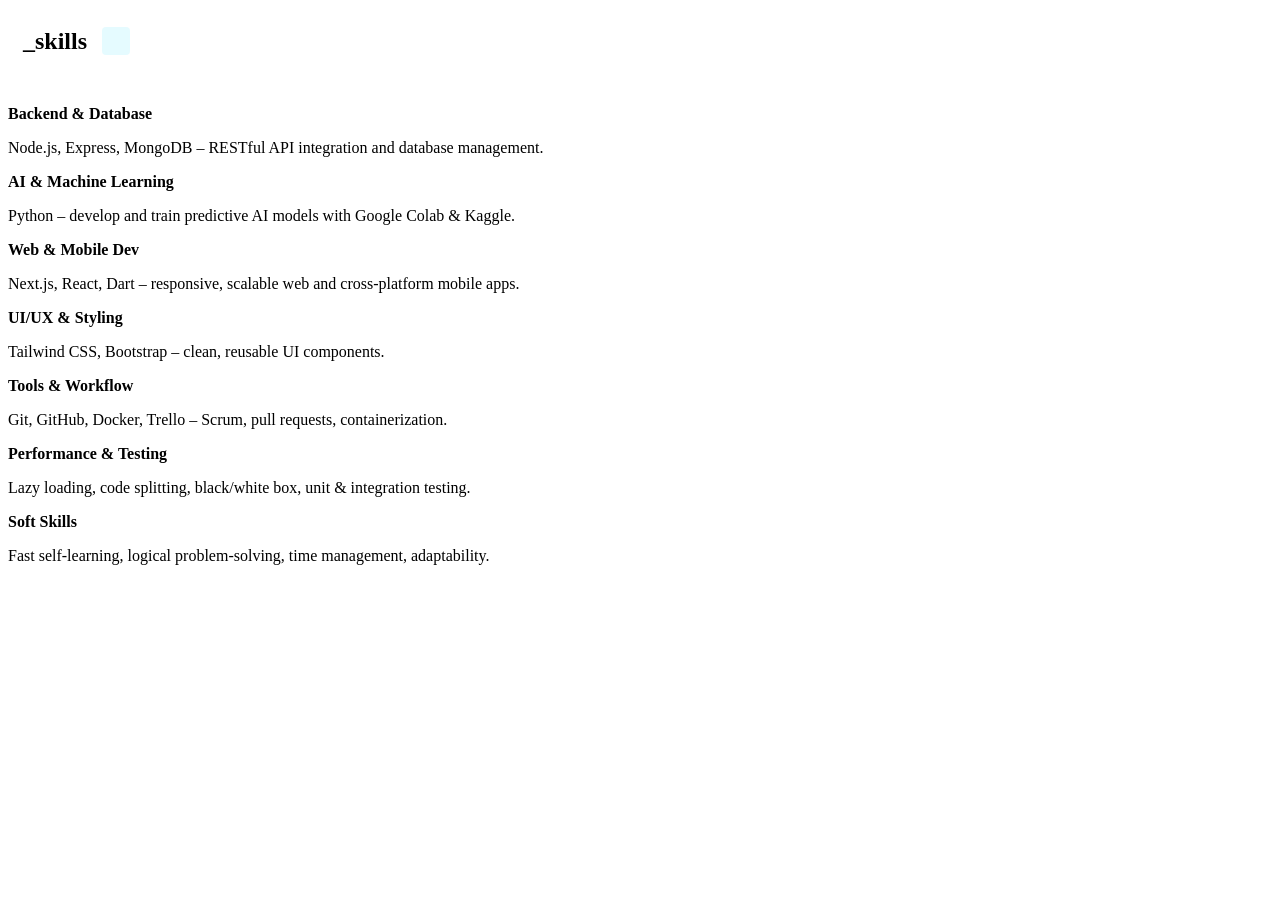
==== src/main/resources/templates/fragments/skills.html @ 61f540e0 "portfolio v.1" ====
<!DOCTYPE html>
<html lang="en" xmlns:th="http://www.thymeleaf.org">
<body>
    <section id="skills" class="section fade-in" th:fragment="skills">
        <div class="section-header" style="display: flex; align-items: center; gap: 15px; margin-bottom: 30px;">
            <div class="section-icon"><i class="fas fa-code"></i></div>
            <h2>_skills</h2>
            <button class="crud-btn btn-add" title="Thêm mới" onclick="alert('Đang phát triển tính năng thêm mới!')" style="background: rgba(0, 212, 255, 0.1); border: 1px solid var(--accent-cyan); color: var(--accent-cyan); width: 28px; height: 28px; border-radius: 4px; cursor: pointer; display: flex; align-items: center; justify-content: center; transition: all 0.2s;"><i class="fas fa-plus"></i></button>
            <div class="section-line" style="flex: 1; height: 1px; background: var(--border-color);"></div>
        </div>
        <div class="skills-grid">
            <div class="skill-card" style="position: relative;">
                <div class="crud-actions" style="position: absolute; top: 10px; right: 10px; display: flex; gap: 5px; opacity: 0; transition: opacity 0.2s;">
                    <button class="crud-btn btn-edit" title="Sửa" onclick="alert('Tính năng sửa')" style="background: transparent; border: none; color: var(--accent-yellow); cursor: pointer; padding: 4px;"><i class="fas fa-edit"></i></button>
                    <button class="crud-btn btn-delete" title="Xóa" onclick="alert('Tính năng xóa')" style="background: transparent; border: none; color: #ff5f56; cursor: pointer; padding: 4px;"><i class="fas fa-trash-alt"></i></button>
                </div>
                <div class="skill-icon"><i class="fas fa-server"></i></div>
                <div>
                    <strong>Backend & Database</strong>
                    <p>Node.js, Express, MongoDB – RESTful API integration and database management.</p>
                </div>
            </div>
            <div class="skill-card" style="position: relative;">
                <div class="crud-actions" style="position: absolute; top: 10px; right: 10px; display: flex; gap: 5px; opacity: 0; transition: opacity 0.2s;">
                    <button class="crud-btn btn-edit" title="Sửa" onclick="alert('Tính năng sửa')" style="background: transparent; border: none; color: var(--accent-yellow); cursor: pointer; padding: 4px;"><i class="fas fa-edit"></i></button>
                    <button class="crud-btn btn-delete" title="Xóa" onclick="alert('Tính năng xóa')" style="background: transparent; border: none; color: #ff5f56; cursor: pointer; padding: 4px;"><i class="fas fa-trash-alt"></i></button>
                </div>
                <div class="skill-icon"><i class="fas fa-brain"></i></div>
                <div>
                    <strong>AI & Machine Learning</strong>
                    <p>Python – develop and train predictive AI models with Google Colab & Kaggle.</p>
                </div>
            </div>
            <div class="skill-card" style="position: relative;">
                <div class="crud-actions" style="position: absolute; top: 10px; right: 10px; display: flex; gap: 5px; opacity: 0; transition: opacity 0.2s;">
                    <button class="crud-btn btn-edit" title="Sửa" onclick="alert('Tính năng sửa')" style="background: transparent; border: none; color: var(--accent-yellow); cursor: pointer; padding: 4px;"><i class="fas fa-edit"></i></button>
                    <button class="crud-btn btn-delete" title="Xóa" onclick="alert('Tính năng xóa')" style="background: transparent; border: none; color: #ff5f56; cursor: pointer; padding: 4px;"><i class="fas fa-trash-alt"></i></button>
                </div>
                <div class="skill-icon"><i class="fas fa-laptop-code"></i></div>
                <div>
                    <strong>Web & Mobile Dev</strong>
                    <p>Next.js, React, Dart – responsive, scalable web and cross-platform mobile apps.</p>
                </div>
            </div>
            <div class="skill-card" style="position: relative;">
                <div class="crud-actions" style="position: absolute; top: 10px; right: 10px; display: flex; gap: 5px; opacity: 0; transition: opacity 0.2s;">
                    <button class="crud-btn btn-edit" title="Sửa" onclick="alert('Tính năng sửa')" style="background: transparent; border: none; color: var(--accent-yellow); cursor: pointer; padding: 4px;"><i class="fas fa-edit"></i></button>
                    <button class="crud-btn btn-delete" title="Xóa" onclick="alert('Tính năng xóa')" style="background: transparent; border: none; color: #ff5f56; cursor: pointer; padding: 4px;"><i class="fas fa-trash-alt"></i></button>
                </div>
                <div class="skill-icon"><i class="fas fa-palette"></i></div>
                <div>
                    <strong>UI/UX & Styling</strong>
                    <p>Tailwind CSS, Bootstrap – clean, reusable UI components.</p>
                </div>
            </div>
            <div class="skill-card" style="position: relative;">
                <div class="crud-actions" style="position: absolute; top: 10px; right: 10px; display: flex; gap: 5px; opacity: 0; transition: opacity 0.2s;">
                    <button class="crud-btn btn-edit" title="Sửa" onclick="alert('Tính năng sửa')" style="background: transparent; border: none; color: var(--accent-yellow); cursor: pointer; padding: 4px;"><i class="fas fa-edit"></i></button>
                    <button class="crud-btn btn-delete" title="Xóa" onclick="alert('Tính năng xóa')" style="background: transparent; border: none; color: #ff5f56; cursor: pointer; padding: 4px;"><i class="fas fa-trash-alt"></i></button>
                </div>
                <div class="skill-icon"><i class="fas fa-tools"></i></div>
                <div>
                    <strong>Tools & Workflow</strong>
                    <p>Git, GitHub, Docker, Trello – Scrum, pull requests, containerization.</p>
                </div>
            </div>
            <div class="skill-card" style="position: relative;">
                <div class="crud-actions" style="position: absolute; top: 10px; right: 10px; display: flex; gap: 5px; opacity: 0; transition: opacity 0.2s;">
                    <button class="crud-btn btn-edit" title="Sửa" onclick="alert('Tính năng sửa')" style="background: transparent; border: none; color: var(--accent-yellow); cursor: pointer; padding: 4px;"><i class="fas fa-edit"></i></button>
                    <button class="crud-btn btn-delete" title="Xóa" onclick="alert('Tính năng xóa')" style="background: transparent; border: none; color: #ff5f56; cursor: pointer; padding: 4px;"><i class="fas fa-trash-alt"></i></button>
                </div>
                <div class="skill-icon"><i class="fas fa-bolt"></i></div>
                <div>
                    <strong>Performance & Testing</strong>
                    <p>Lazy loading, code splitting, black/white box, unit & integration testing.</p>
                </div>
            </div>
            <div class="skill-card" style="position: relative;">
                <div class="crud-actions" style="position: absolute; top: 10px; right: 10px; display: flex; gap: 5px; opacity: 0; transition: opacity 0.2s;">
                    <button class="crud-btn btn-edit" title="Sửa" onclick="alert('Tính năng sửa')" style="background: transparent; border: none; color: var(--accent-yellow); cursor: pointer; padding: 4px;"><i class="fas fa-edit"></i></button>
                    <button class="crud-btn btn-delete" title="Xóa" onclick="alert('Tính năng xóa')" style="background: transparent; border: none; color: #ff5f56; cursor: pointer; padding: 4px;"><i class="fas fa-trash-alt"></i></button>
                </div>
                <div class="skill-icon"><i class="fas fa-rocket"></i></div>
                <div>
                    <strong>Soft Skills</strong>
                    <p>Fast self-learning, logical problem-solving, time management, adaptability.</p>
                </div>
            </div>
        </div>
    </section>
</body>
</html>
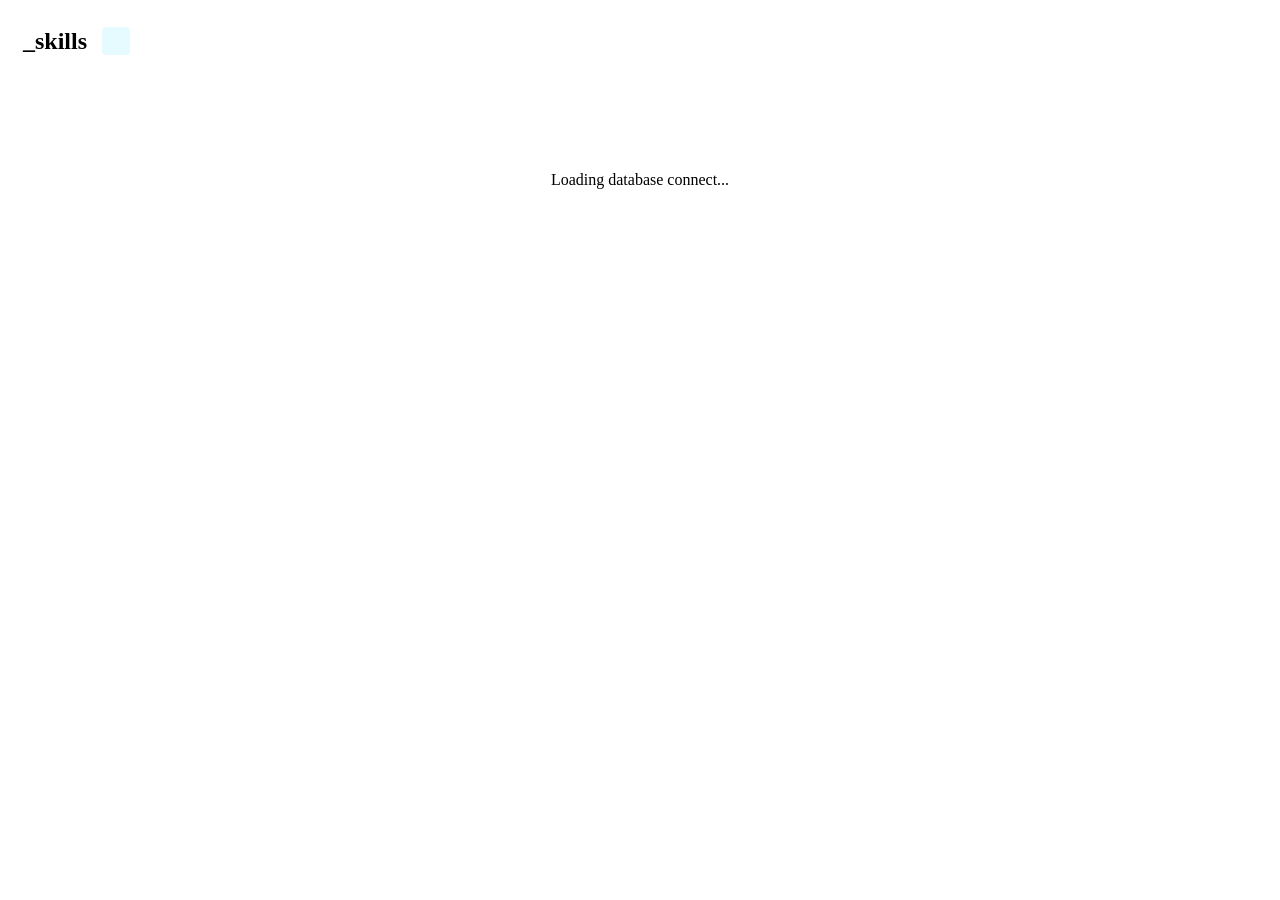
==== commit c735dbb1: "add deploy to slot S7" ====
--- a/src/main/resources/templates/fragments/skills.html
+++ b/src/main/resources/templates/fragments/skills.html
@@ -5,86 +5,14 @@
         <div class="section-header" style="display: flex; align-items: center; gap: 15px; margin-bottom: 30px;">
             <div class="section-icon"><i class="fas fa-code"></i></div>
             <h2>_skills</h2>
-            <button class="crud-btn btn-add" title="Thêm mới" onclick="alert('Đang phát triển tính năng thêm mới!')" style="background: rgba(0, 212, 255, 0.1); border: 1px solid var(--accent-cyan); color: var(--accent-cyan); width: 28px; height: 28px; border-radius: 4px; cursor: pointer; display: flex; align-items: center; justify-content: center; transition: all 0.2s;"><i class="fas fa-plus"></i></button>
+            <button class="crud-btn btn-add" title="Thêm mới" onclick="openSkillModal()" style="background: rgba(0, 212, 255, 0.1); border: 1px solid var(--accent-cyan); color: var(--accent-cyan); width: 28px; height: 28px; border-radius: 4px; cursor: pointer; display: flex; align-items: center; justify-content: center; transition: all 0.2s;"><i class="fas fa-plus"></i></button>
             <div class="section-line" style="flex: 1; height: 1px; background: var(--border-color);"></div>
         </div>
-        <div class="skills-grid">
-            <div class="skill-card" style="position: relative;">
-                <div class="crud-actions" style="position: absolute; top: 10px; right: 10px; display: flex; gap: 5px; opacity: 0; transition: opacity 0.2s;">
-                    <button class="crud-btn btn-edit" title="Sửa" onclick="alert('Tính năng sửa')" style="background: transparent; border: none; color: var(--accent-yellow); cursor: pointer; padding: 4px;"><i class="fas fa-edit"></i></button>
-                    <button class="crud-btn btn-delete" title="Xóa" onclick="alert('Tính năng xóa')" style="background: transparent; border: none; color: #ff5f56; cursor: pointer; padding: 4px;"><i class="fas fa-trash-alt"></i></button>
-                </div>
-                <div class="skill-icon"><i class="fas fa-server"></i></div>
-                <div>
-                    <strong>Backend & Database</strong>
-                    <p>Node.js, Express, MongoDB – RESTful API integration and database management.</p>
-                </div>
-            </div>
-            <div class="skill-card" style="position: relative;">
-                <div class="crud-actions" style="position: absolute; top: 10px; right: 10px; display: flex; gap: 5px; opacity: 0; transition: opacity 0.2s;">
-                    <button class="crud-btn btn-edit" title="Sửa" onclick="alert('Tính năng sửa')" style="background: transparent; border: none; color: var(--accent-yellow); cursor: pointer; padding: 4px;"><i class="fas fa-edit"></i></button>
-                    <button class="crud-btn btn-delete" title="Xóa" onclick="alert('Tính năng xóa')" style="background: transparent; border: none; color: #ff5f56; cursor: pointer; padding: 4px;"><i class="fas fa-trash-alt"></i></button>
-                </div>
-                <div class="skill-icon"><i class="fas fa-brain"></i></div>
-                <div>
-                    <strong>AI & Machine Learning</strong>
-                    <p>Python – develop and train predictive AI models with Google Colab & Kaggle.</p>
-                </div>
-            </div>
-            <div class="skill-card" style="position: relative;">
-                <div class="crud-actions" style="position: absolute; top: 10px; right: 10px; display: flex; gap: 5px; opacity: 0; transition: opacity 0.2s;">
-                    <button class="crud-btn btn-edit" title="Sửa" onclick="alert('Tính năng sửa')" style="background: transparent; border: none; color: var(--accent-yellow); cursor: pointer; padding: 4px;"><i class="fas fa-edit"></i></button>
-                    <button class="crud-btn btn-delete" title="Xóa" onclick="alert('Tính năng xóa')" style="background: transparent; border: none; color: #ff5f56; cursor: pointer; padding: 4px;"><i class="fas fa-trash-alt"></i></button>
-                </div>
-                <div class="skill-icon"><i class="fas fa-laptop-code"></i></div>
-                <div>
-                    <strong>Web & Mobile Dev</strong>
-                    <p>Next.js, React, Dart – responsive, scalable web and cross-platform mobile apps.</p>
-                </div>
-            </div>
-            <div class="skill-card" style="position: relative;">
-                <div class="crud-actions" style="position: absolute; top: 10px; right: 10px; display: flex; gap: 5px; opacity: 0; transition: opacity 0.2s;">
-                    <button class="crud-btn btn-edit" title="Sửa" onclick="alert('Tính năng sửa')" style="background: transparent; border: none; color: var(--accent-yellow); cursor: pointer; padding: 4px;"><i class="fas fa-edit"></i></button>
-                    <button class="crud-btn btn-delete" title="Xóa" onclick="alert('Tính năng xóa')" style="background: transparent; border: none; color: #ff5f56; cursor: pointer; padding: 4px;"><i class="fas fa-trash-alt"></i></button>
-                </div>
-                <div class="skill-icon"><i class="fas fa-palette"></i></div>
-                <div>
-                    <strong>UI/UX & Styling</strong>
-                    <p>Tailwind CSS, Bootstrap – clean, reusable UI components.</p>
-                </div>
-            </div>
-            <div class="skill-card" style="position: relative;">
-                <div class="crud-actions" style="position: absolute; top: 10px; right: 10px; display: flex; gap: 5px; opacity: 0; transition: opacity 0.2s;">
-                    <button class="crud-btn btn-edit" title="Sửa" onclick="alert('Tính năng sửa')" style="background: transparent; border: none; color: var(--accent-yellow); cursor: pointer; padding: 4px;"><i class="fas fa-edit"></i></button>
-                    <button class="crud-btn btn-delete" title="Xóa" onclick="alert('Tính năng xóa')" style="background: transparent; border: none; color: #ff5f56; cursor: pointer; padding: 4px;"><i class="fas fa-trash-alt"></i></button>
-                </div>
-                <div class="skill-icon"><i class="fas fa-tools"></i></div>
-                <div>
-                    <strong>Tools & Workflow</strong>
-                    <p>Git, GitHub, Docker, Trello – Scrum, pull requests, containerization.</p>
-                </div>
-            </div>
-            <div class="skill-card" style="position: relative;">
-                <div class="crud-actions" style="position: absolute; top: 10px; right: 10px; display: flex; gap: 5px; opacity: 0; transition: opacity 0.2s;">
-                    <button class="crud-btn btn-edit" title="Sửa" onclick="alert('Tính năng sửa')" style="background: transparent; border: none; color: var(--accent-yellow); cursor: pointer; padding: 4px;"><i class="fas fa-edit"></i></button>
-                    <button class="crud-btn btn-delete" title="Xóa" onclick="alert('Tính năng xóa')" style="background: transparent; border: none; color: #ff5f56; cursor: pointer; padding: 4px;"><i class="fas fa-trash-alt"></i></button>
-                </div>
-                <div class="skill-icon"><i class="fas fa-bolt"></i></div>
-                <div>
-                    <strong>Performance & Testing</strong>
-                    <p>Lazy loading, code splitting, black/white box, unit & integration testing.</p>
-                </div>
-            </div>
-            <div class="skill-card" style="position: relative;">
-                <div class="crud-actions" style="position: absolute; top: 10px; right: 10px; display: flex; gap: 5px; opacity: 0; transition: opacity 0.2s;">
-                    <button class="crud-btn btn-edit" title="Sửa" onclick="alert('Tính năng sửa')" style="background: transparent; border: none; color: var(--accent-yellow); cursor: pointer; padding: 4px;"><i class="fas fa-edit"></i></button>
-                    <button class="crud-btn btn-delete" title="Xóa" onclick="alert('Tính năng xóa')" style="background: transparent; border: none; color: #ff5f56; cursor: pointer; padding: 4px;"><i class="fas fa-trash-alt"></i></button>
-                </div>
-                <div class="skill-icon"><i class="fas fa-rocket"></i></div>
-                <div>
-                    <strong>Soft Skills</strong>
-                    <p>Fast self-learning, logical problem-solving, time management, adaptability.</p>
-                </div>
+        <div class="skills-grid" id="skillsGridContainer">
+            <!-- Dynamic Data from MySQL will be injected here via JavaScript -->
+            <div style="grid-column: 1 / -1; text-align: center; color: var(--text-muted); padding: 50px 0;">
+                <i class="fas fa-circle-notch fa-spin" style="font-size: 2rem; margin-bottom: 15px; color: var(--accent-cyan);"></i>
+                <p>Loading database connect...</p>
             </div>
         </div>
     </section>
